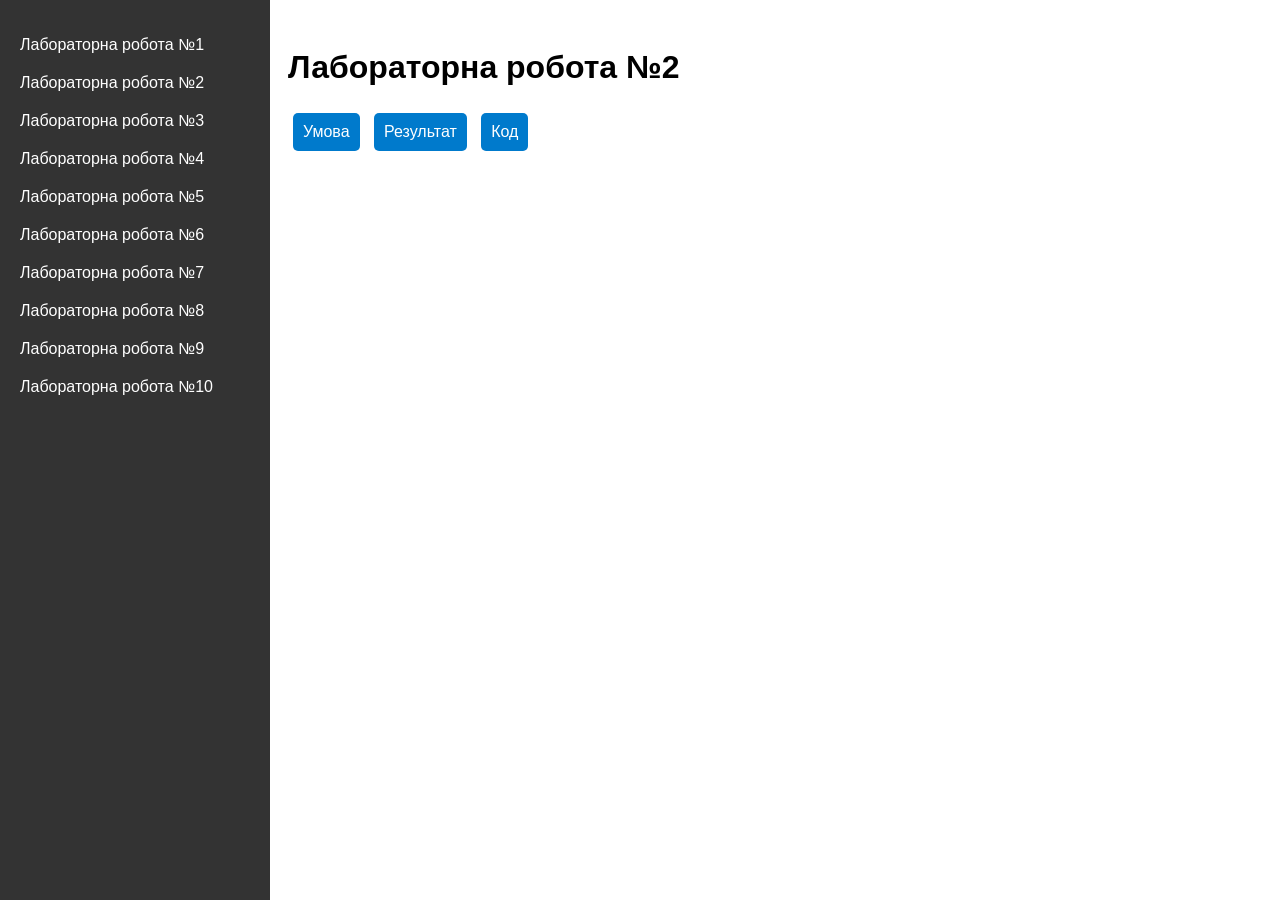
==== lab2.html @ 74072085 "Add files via upload" ====
<!DOCTYPE html>
<html lang="uk">
<head>
    <meta charset="UTF-8">
    <meta name="viewport" content="width=device-width, initial-scale=1.0">
    <title>Лабораторна робота №2</title>
    <link rel="stylesheet" href="styles.css">
</head>
<body>
    <div class="container">
        <!-- Бічна панель -->
        <nav class="sidebar">
            <ul>
                <li><a href="lab1.html">Лабораторна робота №1</a></li>
                <li><a href="lab2.html">Лабораторна робота №2</a></li>
                <li><a href="lab3.html">Лабораторна робота №3</a></li>
                <li><a href="lab4.html">Лабораторна робота №4</a></li>
                <li><a href="lab5.html">Лабораторна робота №5</a></li>
                <li><a href="lab6.html">Лабораторна робота №6</a></li>
                <li><a href="lab7.html">Лабораторна робота №7</a></li>
                <li><a href="lab8.html">Лабораторна робота №8</a></li>
                <li><a href="lab9.html">Лабораторна робота №9</a></li>
                <li><a href="lab10.html">Лабораторна робота №10</a></li>
            </ul>
        </nav>

        <!-- Основний контент -->
        <main class="content">
            <h1 class="custom-heading">Лабораторна робота №2</h1>
            <div class="buttons">
                <button class="custom-button" onclick="toggleContent('condition')">Умова</button>
                <button class="custom-button" onclick="toggleContent('result')">Результат</button>
                <button class="custom-button" onclick="toggleContent('content')">Код</button>

            </div>
            <div id="condition" class="hidden-content">
                <p>Використовуючи структурну структуру створити
                    багатосторінковий web-сайт для звітів щодо виконання лабораторних робіт.
                    Залити отримані документи на локальний сервер.</p>
            </div>
            <div id="result" class="hidden-content">
                <p>Тут буде результат виконання завдання...</p>
            </div>
            <div id="content" class="hidden-content" style="margin-top: 20px;">
                <style>
                    .github-button {
                        display: inline-block;
                        padding: 10px 20px;
                        font-size: 16px;
                        color: #fff;
                        background-color: #007acc;
                        text-decoration: none;
                        border-radius: 5px;
                        border: 2px solid #005f99;
                        transition: background-color 0.3s, transform 0.2s;
                    }
            
                    .github-button:hover {
                        background-color: #005f99;
                        transform: scale(1.05);
                    }
            
                    .github-button:active {
                        background-color: #004a7c;
                    }
                </style>
                <a href="https://github.com/YuShChEnKMaTvIi/CODES" class="github-button" target="_blank">Посилання на GitHub</a>
            </div>
            
        </main>
    </div>
    <script src="scripts.js"></script>
</body>
</html>
---- styles.css ----
/* Стили для боковой панели */
.sidebar {
    width: 250px;
    background-color: #333;
    padding: 10px;
    color: white;
    position: fixed;
    height: 100%;
    top: 0;
    left: 0;
    font-family: Arial, sans-serif;
}

.sidebar ul {
    list-style-type: none;
    padding: 0;
}

.sidebar ul li {
    position: relative;
}

.sidebar a {
    color: white;
    text-decoration: none;
    padding: 10px;
    display: block;
    transition: background-color 0.3s;
}

.sidebar a:hover {
    background-color: #575757;
}

/* Горизонтальное подменю */
.menu-item {
    position: relative;
}

.submenu {
    display: none;
    position: absolute;
    left: 250px; /* Расположение справа от боковой панели */
    top: 0;
    background-color: #00509e;
    padding: 10px;
    border-radius: 4px;
    box-shadow: 0 4px 8px rgba(0, 0, 0, 0.1);
    z-index: 10;
    list-style-type: none;
}

.submenu li {
    margin: 5px 0;
}

.submenu li a {
    text-decoration: none;
    color: white;
    padding: 8px 12px;
    display: block;
    border-radius: 4px;
    transition: background-color 0.3s;
}

.submenu li a:hover {
    background-color: #007acc;
}

.menu-item:hover .submenu {
    display: block;
}

/* Стили для основной части контента */
.content {
    margin-left: 260px;
    padding: 20px;
    font-family: Arial, sans-serif;
}

.custom-button {
    padding: 10px;
    margin: 5px;
    background-color: #007acc;
    color: white;
    border: none;
    cursor: pointer;
    border-radius: 5px;
    font-size: 16px;
}

.custom-button:hover {
    background-color: #005f99;
}

/* Скрытие контента */
.hidden-content {
    display: none;
}

.github-button {
    display: inline-block;
    padding: 10px 20px;
    font-size: 16px;
    color: #fff;
    background-color: #007acc;
    text-decoration: none;
    border-radius: 5px;
    border: 2px solid #005f99;
    transition: background-color 0.3s, transform 0.2s;
}

.github-button:hover {
    background-color: #005f99;
    transform: scale(1.05);
}

.github-button:active {
    background-color: #004a7c;
}
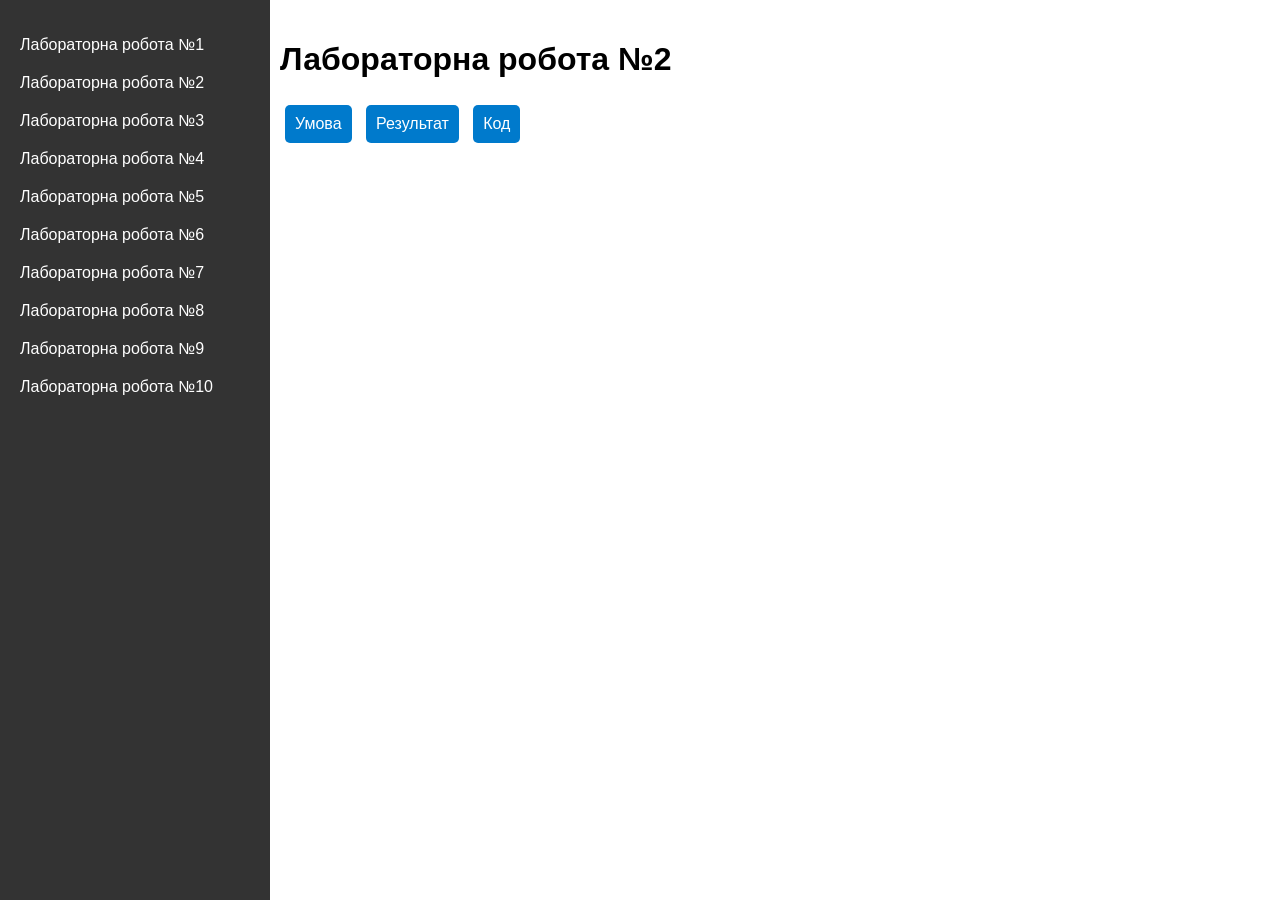
==== commit 1f2069ea: "Add files via upload" ====
--- a/lab2.html
+++ b/lab2.html
@@ -34,12 +34,24 @@
 
             </div>
             <div id="condition" class="hidden-content">
-                <p>Використовуючи структурну структуру створити
-                    багатосторінковий web-сайт для звітів щодо виконання лабораторних робіт.
-                    Залити отримані документи на локальний сервер.</p>
+                <p><b>Варіант 9:</b>
+                    Гра «М'ячі, що падають». Ігровим полем зверху вниз у випадковому порядку
+                    падають м'ячі, які потрібно ловити кошиком, що пересувається за допомогою
+                    клавіатури горизонтально вздовж нижньої межі ігрового поля. Гра можна почати і
+                    припинити клацанням по відповідній кнопці.</p>
             </div>
             <div id="result" class="hidden-content">
-                <p>Тут буде результат виконання завдання...</p>
+                <div id="controls">
+                    <button class="custom-button" id = "start-button">Почати</button>
+                    <button class="custom-button" id="stop-button">Зупинити</button>
+                    <span id="score">Очки: 0</span>
+                  </div>
+                  <div id="game-container">
+                    <div id="basket"></div>
+                  </div>
+
+
+
             </div>
             <div id="content" class="hidden-content" style="margin-top: 20px;">
                 <style>
@@ -63,12 +75,73 @@
                     .github-button:active {
                         background-color: #004a7c;
                     }
+
+
+                    body {
+    font-family: Arial, sans-serif;
+    margin: 0;
+    padding: 0;
+    overflow: hidden;
+  }
+  #game-container {
+    position: relative;
+    width: 600px; /* Уменьшение ширины */
+    height: 400px; /* Уменьшение высоты */
+    margin: 20px auto; /* Центрирование на странице */
+    background: #87ceeb;
+    overflow: hidden;
+    border: 2px solid #005f99; /* Граница для улучшения визуального эффекта */
+    border-radius: 10px; /* Скругленные углы */
+    box-shadow: 0 4px 8px rgba(0, 0, 0, 0.2); /* Тень для объема */
+}
+.ball {
+    position: absolute;
+    width: 20px; /* Уменьшение размера */
+    height: 20px;
+    background: red;
+    border-radius: 50%;
+}
+
+#basket {
+    position: absolute;
+    bottom: 10px;
+    left: 50%;
+    width: 80px; /* Уменьшение ширины */
+    height: 15px; /* Уменьшение высоты */
+    background: #654321;
+    transform: translateX(-50%);
+}
+
+#controls {
+    position: static; /* Перенос управления вне контейнера */
+    margin: 10px auto;
+    display: flex;
+    gap: 10px;
+    align-items: center;
+    justify-content: center; /* Центрирование кнопок */
+}
+
+#score {
+    font-size: 16px;
+    font-weight: bold;
+    color: #333;
+}
+
+  
                 </style>
                 <a href="https://github.com/YuShChEnKMaTvIi/CODES" class="github-button" target="_blank">Посилання на GitHub</a>
             </div>
             
         </main>
     </div>
+    
+  
+
+
+
+
+
+
     <script src="scripts.js"></script>
 </body>
 </html>
--- a/styles.css
+++ b/styles.css
@@ -118,3 +118,6 @@
 .github-button:active {
     background-color: #004a7c;
 }
+
+
+
